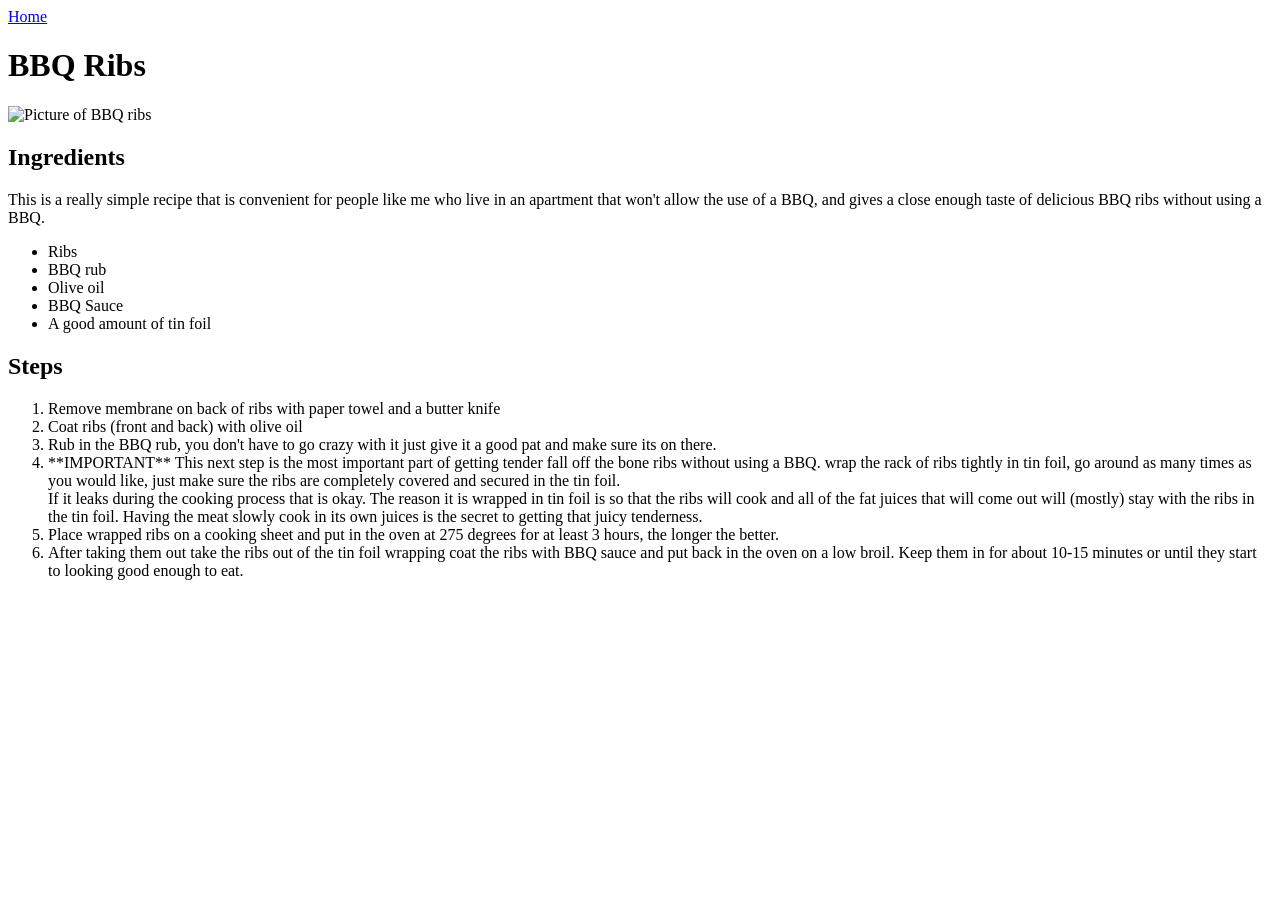
==== recipes/BBQ-ribs.html @ 3f34fb39 "added the index file and a recipe folder for recipe that will accessed through the index page." ====
<!DOCTYPE html>
<html lang="en">
<head>
    <meta charset="UTF-8">
    <meta name="viewport" content="width=device-width, initial-scale=1.0">
    <title>BBQ Ribs recipe</title>
</head>
<body>
    <a href="../index.html">Home</a>
    <h1>BBQ Ribs</h1>
    <img src="https://as1.ftcdn.net/v2/jpg/03/17/23/84/1000_F_317238425_4RqQ6apuKYPDVSKOAaVY8njbmzv5W6xR.jpg" 
    alt="Picture of BBQ ribs" width="350px">

    <h2>Ingredients</h2>
    <p>This is a really simple recipe that is convenient for people like me who live in an apartment that won't 
        allow the use of a BBQ, and gives a close enough taste of delicious BBQ ribs without using a BBQ.</p>

    <ul>
        <li>Ribs</li>
        <li>BBQ rub</li>
        <li>Olive oil</li>
        <li>BBQ Sauce </li>
        <li>A good amount of tin foil</li>
    </ul>

    <h2>Steps</h2>

    <ol>
        <li>Remove membrane on back of ribs with paper towel and a butter knife</li>
        <li>Coat ribs (front and back) with olive oil</li>
        <li>Rub in the BBQ rub, you don't have to go crazy with it just give it a good pat and make sure its on there.</li>
        <li>**IMPORTANT** This next step is the most important part of getting tender fall off the bone ribs without using a BBQ. 
            wrap the rack of ribs tightly in tin foil, go around as many times as you would like, just make sure the ribs are completely 
            covered and secured in the tin foil.

            <br>

            If it leaks during the cooking process that is okay. The reason it is wrapped in tin foil is so that the ribs will cook and 
            all of the fat juices that will come out will (mostly) stay with the ribs in the tin foil. Having the meat slowly cook in 
            its own juices is the secret to getting that juicy tenderness.
        </li>
        <li>Place wrapped ribs on a cooking sheet and put in the oven at 275 degrees for at least 3 hours, the longer the better.</li>
        <li>After taking them out take the ribs out of the tin foil wrapping coat the ribs with BBQ sauce and put back in the oven on a low broil.
            Keep them in for about 10-15 minutes or until they start to looking good enough to eat. 
        </li>
    </ol>
</body>
</html>
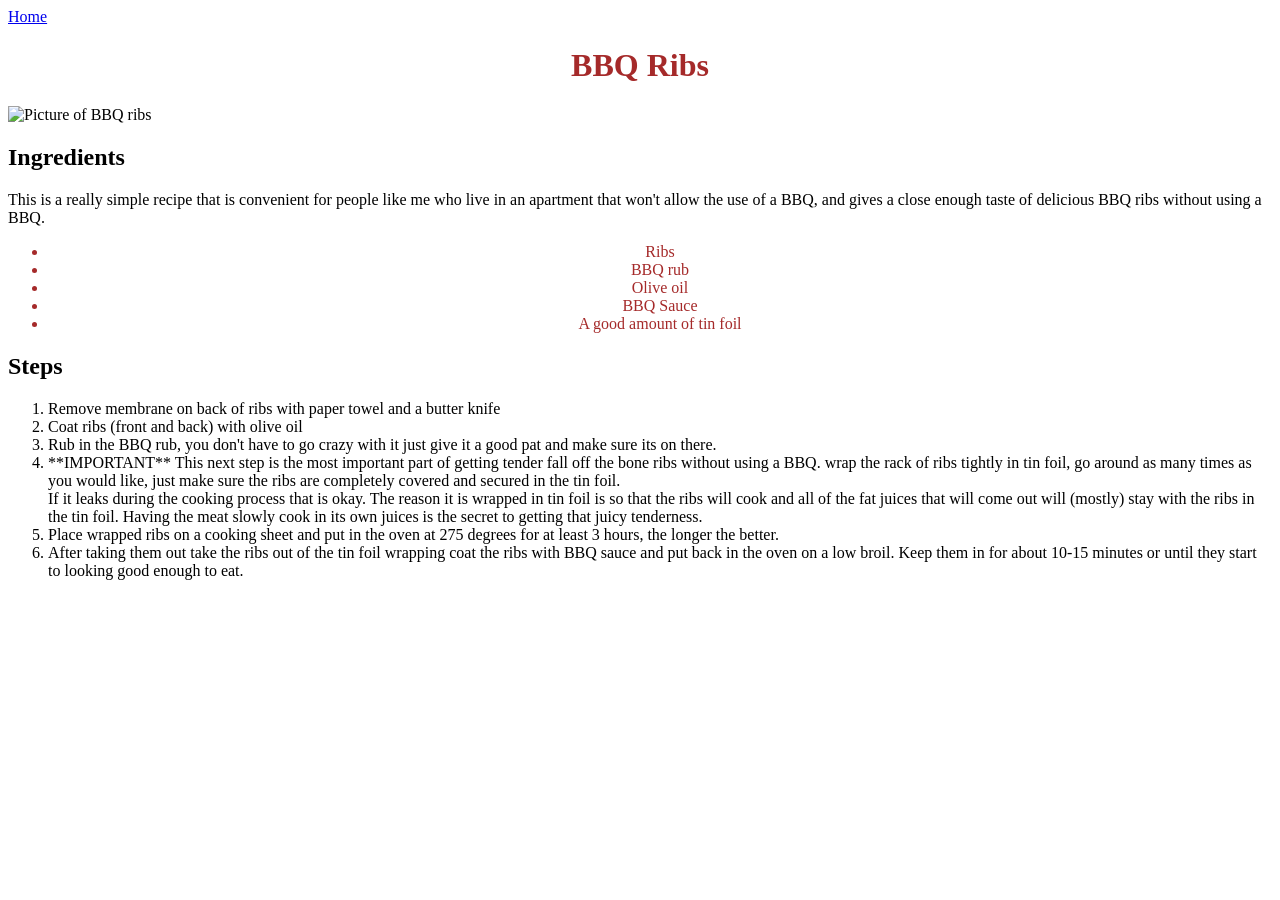
==== commit 4063be9a: "Started centering the titles and recipe lists. Started with the main page and the BBQ ribs recipe pa" ====
--- a/recipes/BBQ-ribs.html
+++ b/recipes/BBQ-ribs.html
@@ -3,11 +3,12 @@
 <head>
     <meta charset="UTF-8">
     <meta name="viewport" content="width=device-width, initial-scale=1.0">
+    <link rel="stylesheet" href="../style.css">
     <title>BBQ Ribs recipe</title>
 </head>
 <body>
     <a href="../index.html">Home</a>
-    <h1>BBQ Ribs</h1>
+    <h1 class="BBQ-ribs-recipe-title">BBQ Ribs</h1>
     <img src="https://as1.ftcdn.net/v2/jpg/03/17/23/84/1000_F_317238425_4RqQ6apuKYPDVSKOAaVY8njbmzv5W6xR.jpg" 
     alt="Picture of BBQ ribs" width="350px">
 
@@ -15,7 +16,7 @@
     <p>This is a really simple recipe that is convenient for people like me who live in an apartment that won't 
         allow the use of a BBQ, and gives a close enough taste of delicious BBQ ribs without using a BBQ.</p>
 
-    <ul>
+    <ul class="BBQ-ribs-recipe-list">
         <li>Ribs</li>
         <li>BBQ rub</li>
         <li>Olive oil</li>
--- a/style.css
+++ b/style.css
@@ -0,0 +1,9 @@
+.BBQ-ribs-recipe-title, .BBQ-ribs-recipe-list, .recipe-title, .recipe-list {
+    color: brown;
+    text-align: center;
+}
+
+.recipe-list {
+    width: 150px;
+    margin: 0 auto;
+}
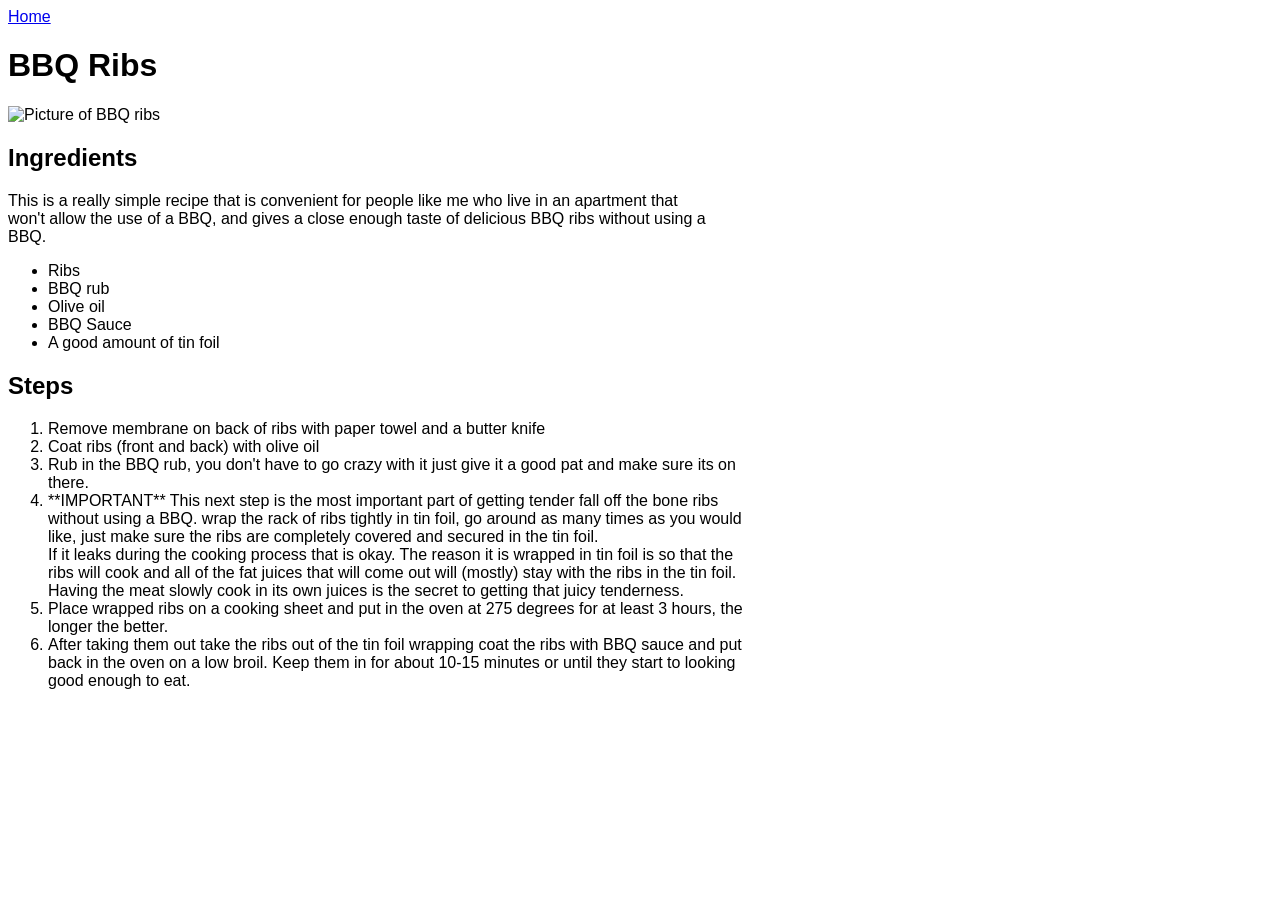
==== commit 8050a87d: "Main page and recipe pages are now complete. To keep everything simple and organized all elements ar" ====
--- a/recipes/BBQ-ribs.html
+++ b/recipes/BBQ-ribs.html
@@ -8,7 +8,7 @@
 </head>
 <body>
     <a href="../index.html">Home</a>
-    <h1 class="BBQ-ribs-recipe-title">BBQ Ribs</h1>
+    <h1>BBQ Ribs</h1>
     <img src="https://as1.ftcdn.net/v2/jpg/03/17/23/84/1000_F_317238425_4RqQ6apuKYPDVSKOAaVY8njbmzv5W6xR.jpg" 
     alt="Picture of BBQ ribs" width="350px">
 
@@ -16,7 +16,7 @@
     <p>This is a really simple recipe that is convenient for people like me who live in an apartment that won't 
         allow the use of a BBQ, and gives a close enough taste of delicious BBQ ribs without using a BBQ.</p>
 
-    <ul class="BBQ-ribs-recipe-list">
+    <ul>
         <li>Ribs</li>
         <li>BBQ rub</li>
         <li>Olive oil</li>
--- a/style.css
+++ b/style.css
@@ -1,9 +1,4 @@
-.BBQ-ribs-recipe-title, .BBQ-ribs-recipe-list, .recipe-title, .recipe-list {
-    color: brown;
-    text-align: center;
+* {
+    width: 700px;
+    font-family: Arial;
 }
-
-.recipe-list {
-    width: 150px;
-    margin: 0 auto;
-}
